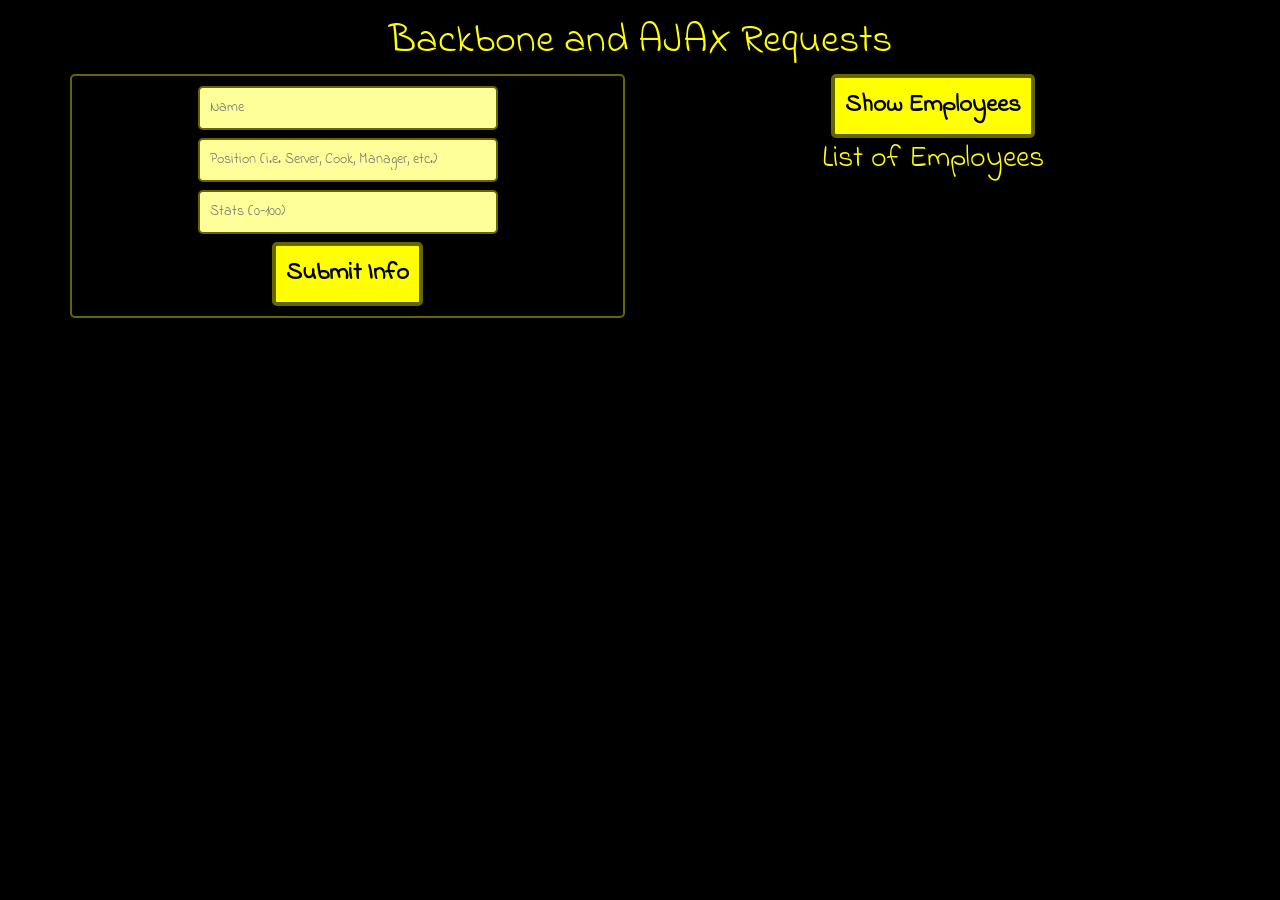
==== index.html @ f25372b2 "publish: Finished basics, was not able to delete the record on the server. generated from commit 821" ====
<!doctype html>
<html>
  <head>
    <meta charset="utf-8">
    <meta name="viewport" content="width=device-width, initial-scale=1, minimal-ui">
    <title>6.2-backbone-ajax-requests</title>
    <link rel="stylesheet" href="css/app.css">
    <link href="https://fonts.googleapis.com/css?family=Indie+Flower" rel="stylesheet">
  </head>
  <body>
    <div class="container">
      <h1>Backbone and AJAX Requests</h1>

      <div class="row">
        <div class="col-md-6">
          <form action="">
            <input type="text" placeholder="Name" class="text-input" id="name">
            <input type="text" placeholder="Position (i.e. Server, Cook, Manager, etc.)" class="text-input" id="position">
            <input type="text" placeholder="Stats (0-100)" class="text-input" id="stats">
            <button class="styled-button" id="submit-info">Submit Info</button>
          </form>
        </div>
        <div class="col-md-6 employees">
          <button id="employees-button" class="styled-button">Show Employees</button>
          <p>List of Employees</p>
          <ul class="staff-list">
            <!-- Info from server, generated with Backbone -->
          </ul>
        </div>
      </div>
    </div>
    <script src="js/bundle.js"></script>
  </body>
</html>
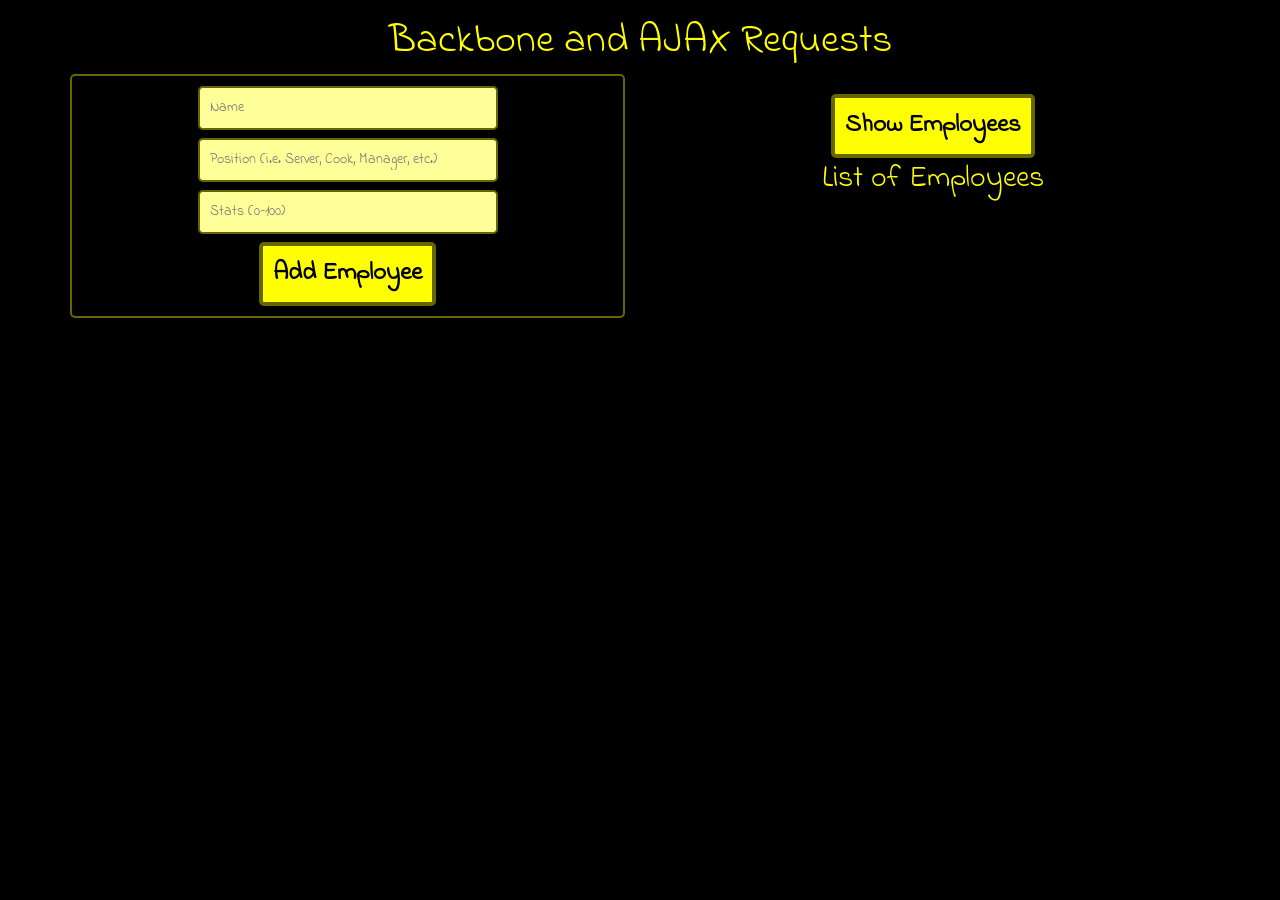
==== commit 541e7fb6: "publish: Additional minor html tweaks. generated from commit 0448a07fdbc7df42df6c93eba2bb2cf9ca7ad58" ====
--- a/index.html
+++ b/index.html
@@ -17,7 +17,7 @@
             <input type="text" placeholder="Name" class="text-input" id="name">
             <input type="text" placeholder="Position (i.e. Server, Cook, Manager, etc.)" class="text-input" id="position">
             <input type="text" placeholder="Stats (0-100)" class="text-input" id="stats">
-            <button class="styled-button" id="submit-info">Submit Info</button>
+            <button class="styled-button" id="submit-info">Add Employee</button>
           </form>
         </div>
         <div class="col-md-6 employees">
